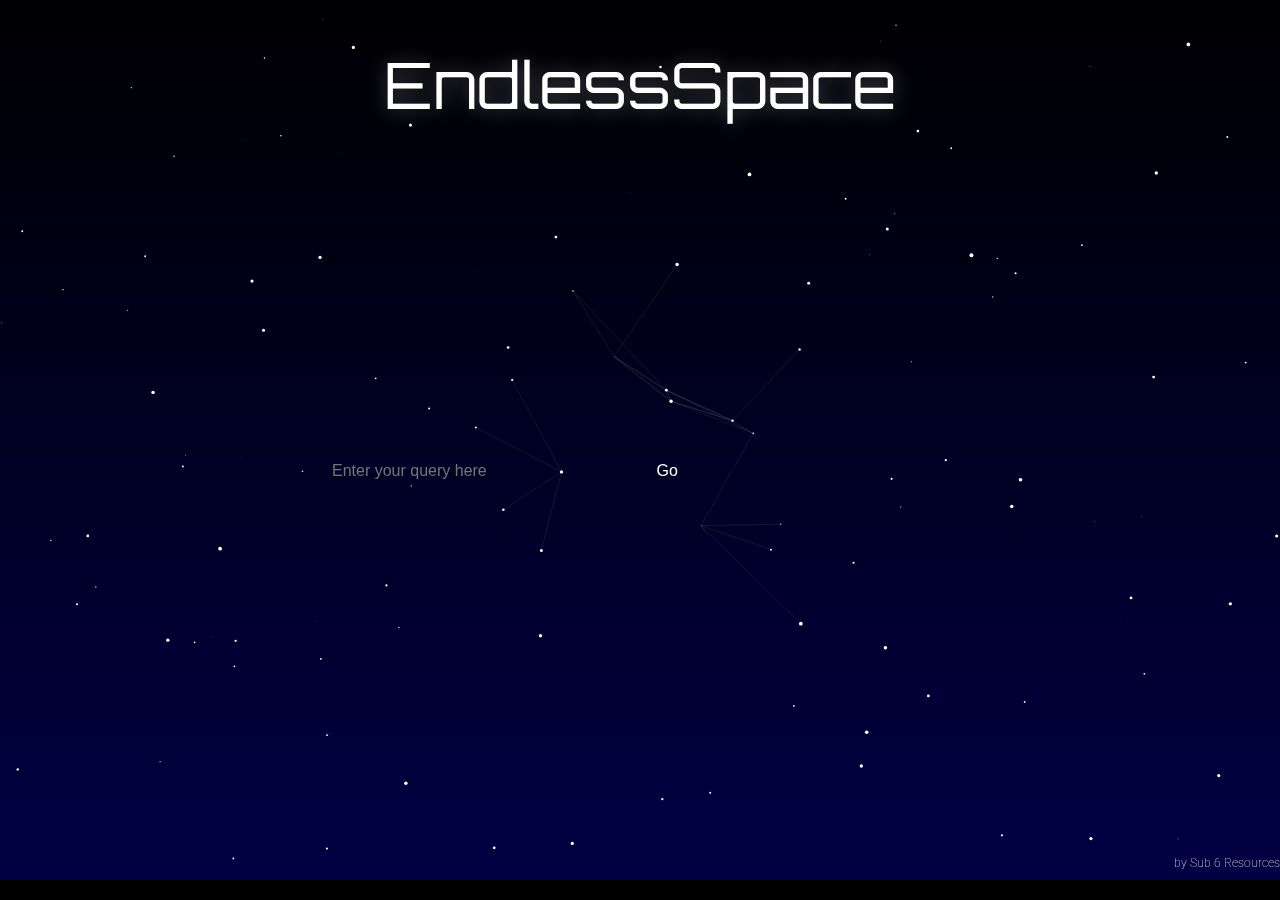
==== index.html @ 6a044e49 "Update index.html" ====
<!DOCTYPE html>
<html>
<head>
<title>Endless Space</title>

</head>
<body>
  <div id="container">
    <div id="header">
      <iframe src="logo.html" width="100%" height="100%" style="border:none; padding:0; margin:0;">Loading... </iframe>
    </div>
    <div id="list" width="100%">
      <form width="100%">
        <input type="text" onClick="this.select();" class="entry" placeholder="Enter your query here" name="q">
        <input type="submit" value="Go">
      </form>
    </div>
    <a href="catalog">Data Catalog</a>
  </div>
  <div id="results">
    <div id="navbar">
      EndlessSpace&nbsp;&nbsp;&nbsp;<form><input type="text" id="entry" placeholder="Enter your query here" name="q"><input type="submit" value="Go"></form>
    </div>
    <div id="inner_results">
      <div id="result">
        <span class="result-text" style="text-align:center; margin:12px;">
          You seem to have encountered an error... Did you type everything in correctly?
          <br />Usually people see this page if their URL is malformed, might want to check that.
          <br />In the meantime, here's a panda:<br /><img src="https://upload.wikimedia.org/wikipedia/commons/c/cd/Panda_Cub_from_Wolong,_Sichuan,_China.JPG" alt="Man, your image failed to load on an error page. That's ironic." width="50%"/>
        </span>
      </div>
    </div>
    <div id="foot">
      &copy; Sub 6 Resources 2017
    </div>
  </div>
  <style>
    * {
        margin: 0;
        padding: 0;
        border: 0;
        outline: 0;
        font-size: 100%;
        vertical-align: baseline;
        background: transparent;
      box-sizing:border-box;
    }
    body {
      background-color: black;
      color: white;
      margin: 0;
      margin-top:-20px;
      padding: 0;
      font-family: 'Roboto', sans-serif;
  }
  #header {
      color: #ccc;
      font-family: "Share Tech Mono",sans-serif;
      font-size: 30px;
      height: 100%;
      padding: 0;
      position: fixed;
      width: 100%;
      z-index: 0;
    margin:0;
  }
  a {
      color: #ffcc00;
      text-decoration: none;
  }
  a:visited {
      color: #cca300;
      text-decoration: underline;
  }
  #foot {
      bottom: 0;
      margin: auto;
      text-align: center;
    background-color:#333;
    padding:4px;
  }
  #list {
      left: 25%;
      position: fixed;
      top: 50%;
      width: 50%;
  }
  .entry {
      width: 50%;
      display: inline-block;
  }
  input {
      border: none;
      padding: 12px;
      box-sizing: border-box;
    font-size:default;
    color:white;
  }
  #results {
      display: none;
      margin: 0;
      padding: 0;
      width: 100%;
  }
  #container {
    margin:0;
    padding:0;
  }
  #navbar {
      background-color: #333;
      font-family: "Share Tech Mono",sans-serif;
      font-size: 30px;
      float: left;
      width: 100%;
      text-align: left;
      padding: 10px;
    box-sizing:border-box;
    margin:0;
  }
  #navbar > form {
      display: inline-block;
      vertical-align: middle;
    width:calc(100% - 300px);
  }
  #navbar > form > input {
      display: inline-block;
      vertical-align: middle;
    font-size:20px;
    background-color:black;
    border: 1px solid rgba(255,255,255,0.5)
  }
    #navbar >form >#entry {
      width:calc(100% - 55px);
    }
    .result {
      width:80%;
      margin:auto;
      padding:12px;
      background-color:#333;
      margin-top:20px;
      margin-bottom:20px;
      
    }
    .result-image {
      width:175px;
      float:left;
      margin-right:5px;
    }
    .result-image-full-size {
      width:100%;
      float:left;
    }
    .result-text {
      
    }
    .result-header {
      font-weight:bold;
      font-size:25px;
    }
  </style>
  <link href='https://fonts.googleapis.com/css?family=Share+Tech+Mono' rel='stylesheet' type='text/css'>
  <script type="text/javascript" src="resultscript.js"></script>
  <script type="text/javascript">
    console.log("Script starting...");
    

    var GET = {};
    if(document.location.toString().indexOf('?') !== -1) {
        var query = document.location
                       .toString()
                       .replace(/^.*?\?/, '')
                       .replace(/#.*$/, '')
                       .split('&');

        for(var i=0, l=query.length; i<l; i++) {
           var aux = decodeURIComponent(query[i]).split('=');
           GET[aux[0]] = aux[1];
        }
    }
    console.log(GET['q']);
    if(GET['q'] != "" && GET['q'] != null && GET['q'] !== undefined) {
      console.log("Switching to results display");
      switchToResults(GET['q']);
    }
    
    function switchToResults(searchQuery) {
      
      //Display the elements
      document.getElementById("container").style.display = "none";
      document.getElementById("results").style.display = "block";
      //Find results
      document.getElementById("entry").value = decodeURIComponent(searchQuery).replace(/\+/g, " ");
      console.log("Switched element 'entry' to "+document.getElementById("entry").value);
      console.log("Switched to results display with search query "+decodeURIComponent(searchQuery).replace(/\+/g, " "));
      getResults(decodeURIComponent(searchQuery).replace(/\+/g, " "));
    }
  </script>
</body>
</html>
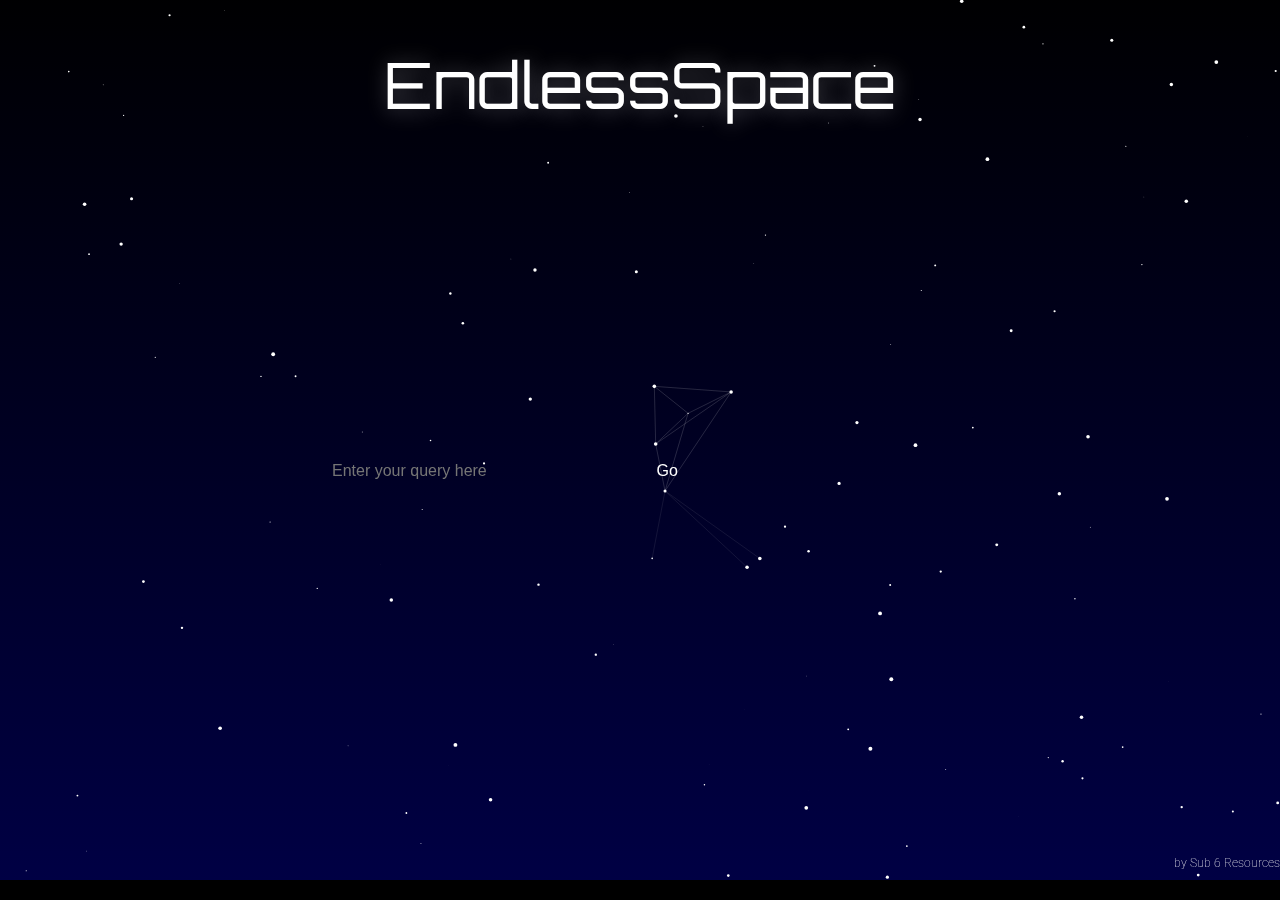
==== commit 451cf356: "Update index.html" ====
--- a/index.html
+++ b/index.html
@@ -195,5 +195,6 @@
       getResults(decodeURIComponent(searchQuery).replace(/\+/g, " "));
     }
   </script>
+  <script src="https://matthewwhitaker.me/api/imgview.js" async></script>
 </body>
 </html>
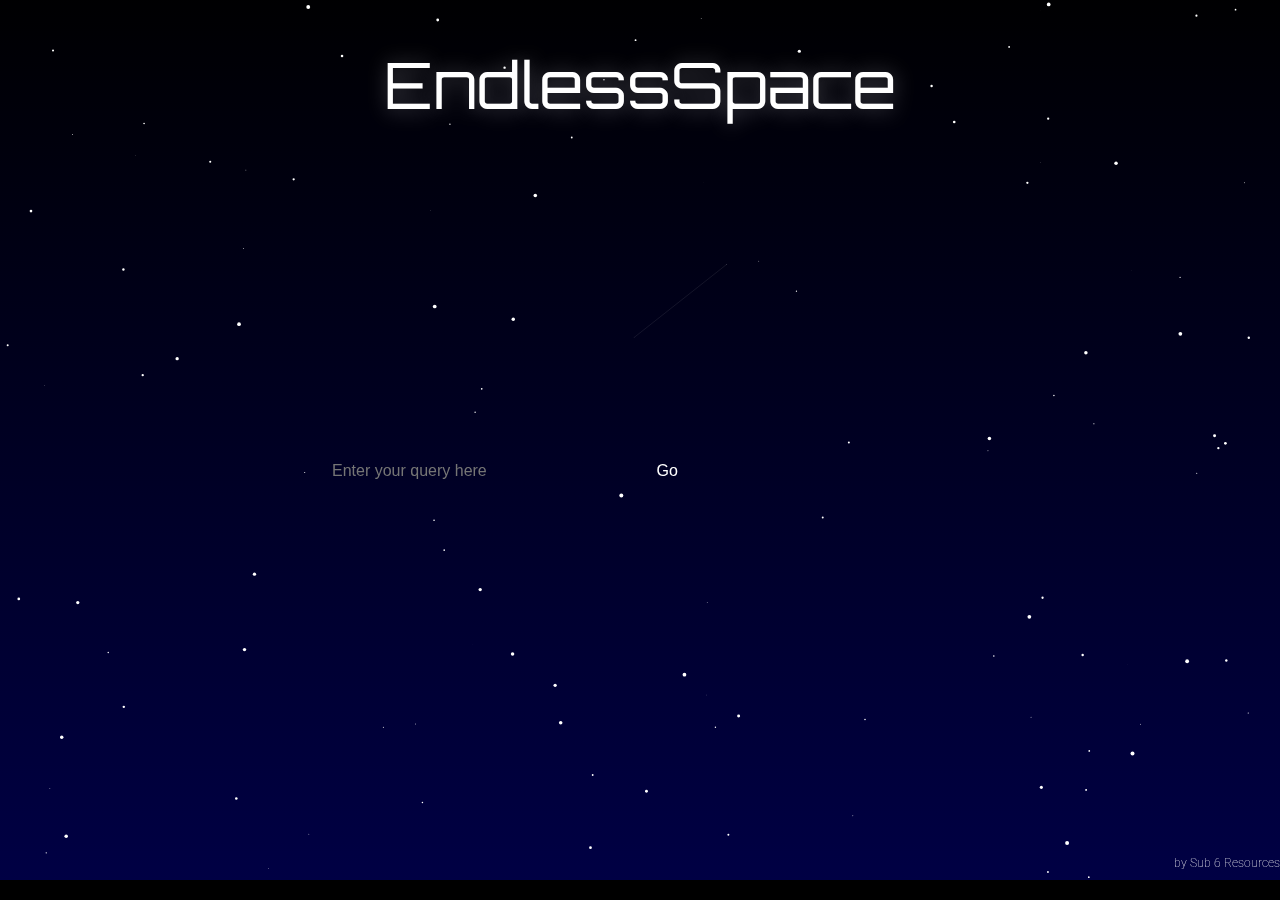
==== commit 73882198: "Update index.html" ====
--- a/index.html
+++ b/index.html
@@ -2,7 +2,7 @@
 <html>
 <head>
 <title>Endless Space</title>
-
+<script type='text/javascript' src='/JavaScriptSpellCheck/include.js' async></script>
 </head>
 <body>
   <div id="container">
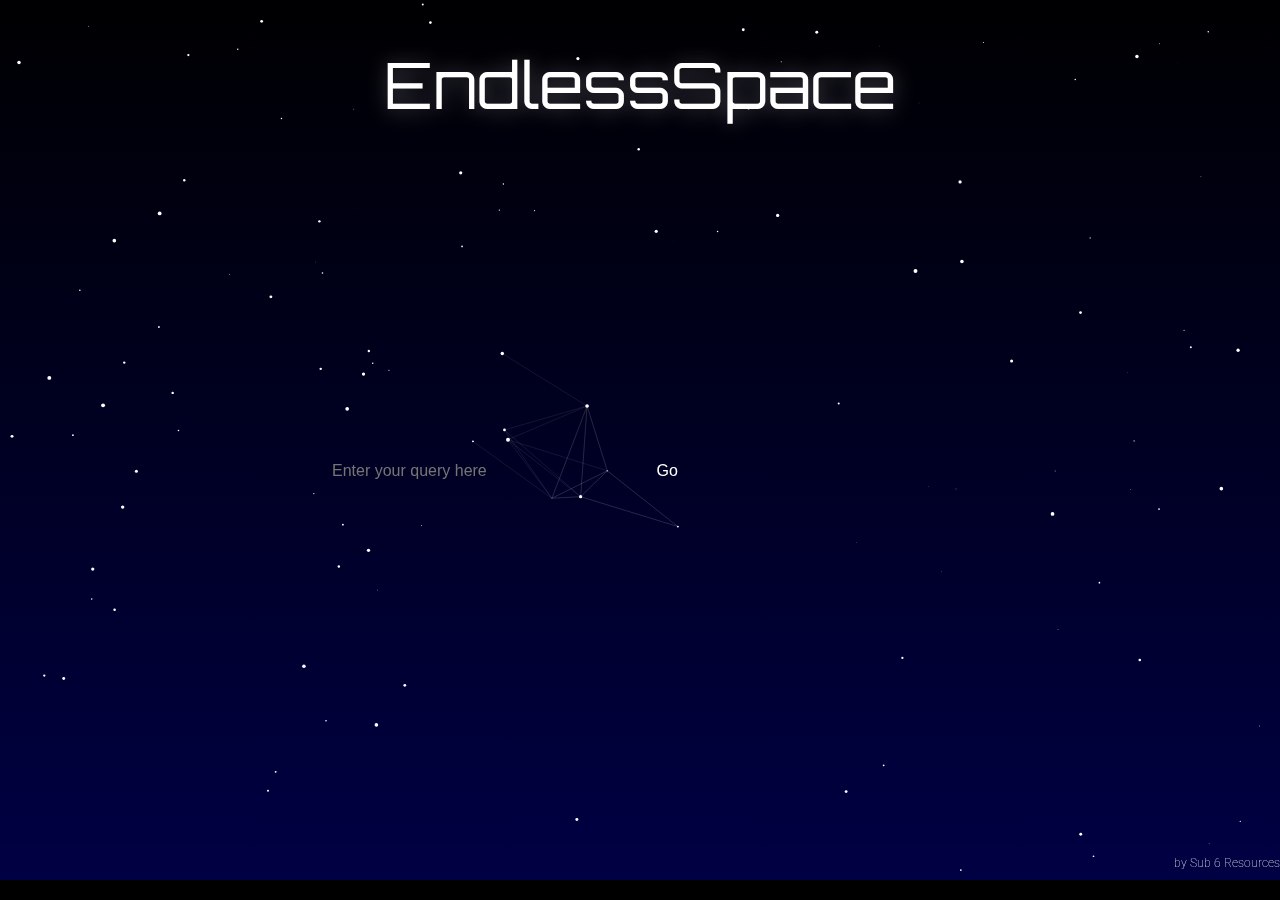
==== commit f09d5474: "Update index.html" ====
--- a/index.html
+++ b/index.html
@@ -2,7 +2,7 @@
 <html>
 <head>
 <title>Endless Space</title>
-<script type='text/javascript' src='/JavaScriptSpellCheck/include.js' async></script>
+<script type='text/javascript' src='https://matthewwhitaker.me/api/JavaScriptSpellCheck/include.js'></script>
 </head>
 <body>
   <div id="container">
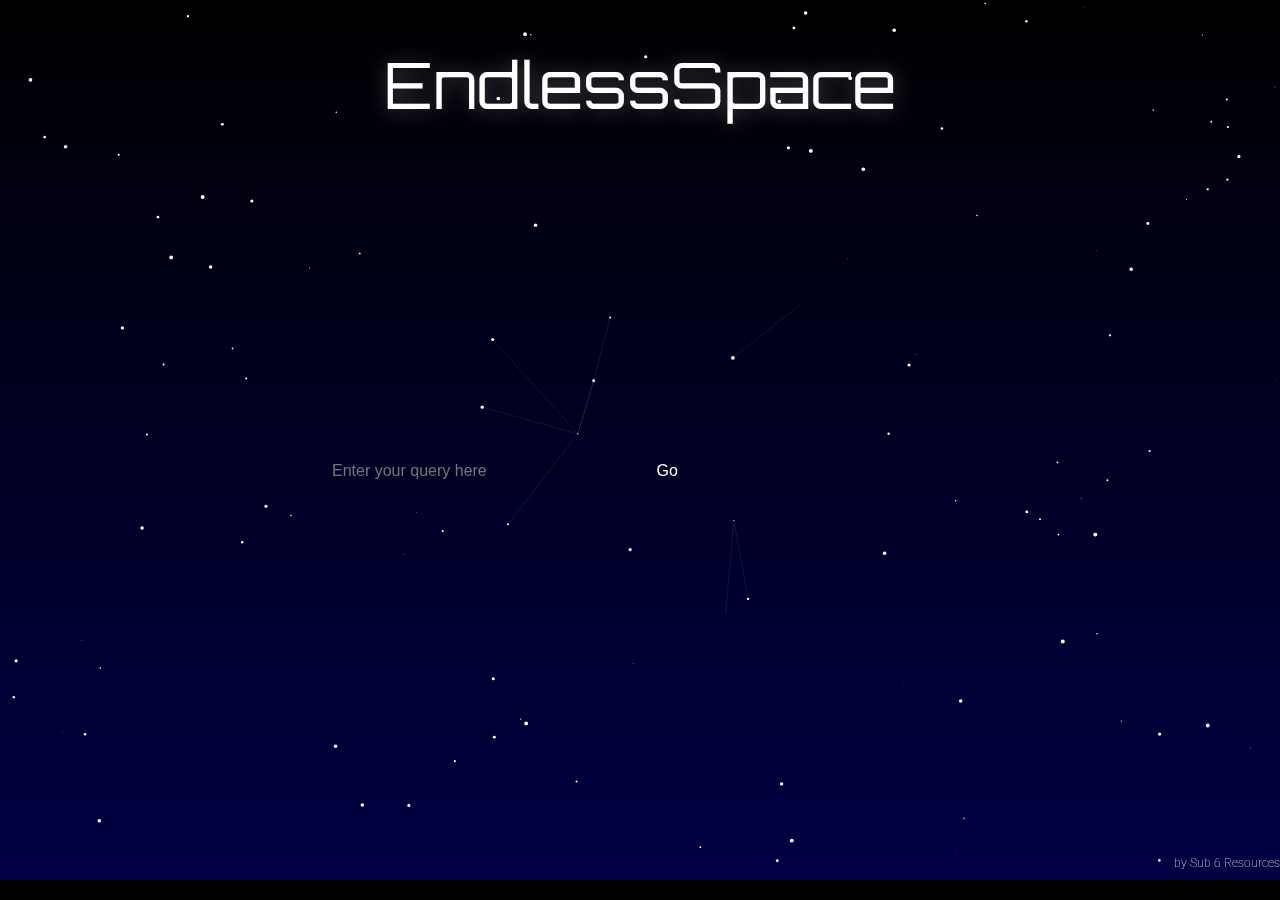
==== commit fa47c179: "Update index.html" ====
--- a/index.html
+++ b/index.html
@@ -2,6 +2,7 @@
 <html>
 <head>
 <title>Endless Space</title>
+  <script type="text/javascript">var LIVESPELL_DEBUG_MODE = true;</script>
 <script type='text/javascript' src='https://matthewwhitaker.me/api/JavaScriptSpellCheck/include.js'></script>
 </head>
 <body>
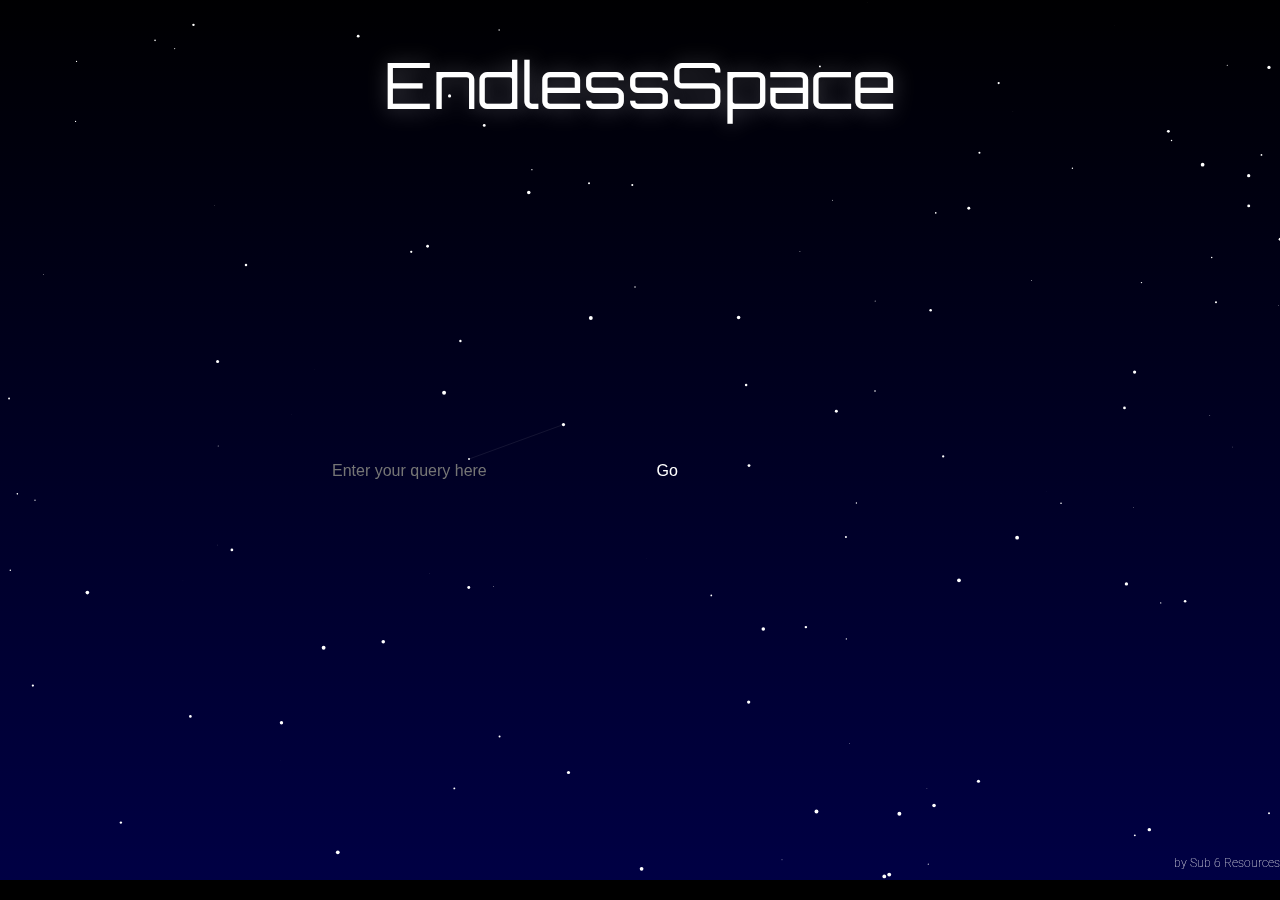
==== commit 8be19638: "Update index.html" ====
--- a/index.html
+++ b/index.html
@@ -2,8 +2,6 @@
 <html>
 <head>
 <title>Endless Space</title>
-  <script type="text/javascript">var LIVESPELL_DEBUG_MODE = true;</script>
-<script type='text/javascript' src='https://matthewwhitaker.me/api/JavaScriptSpellCheck/include.js'></script>
 </head>
 <body>
   <div id="container">
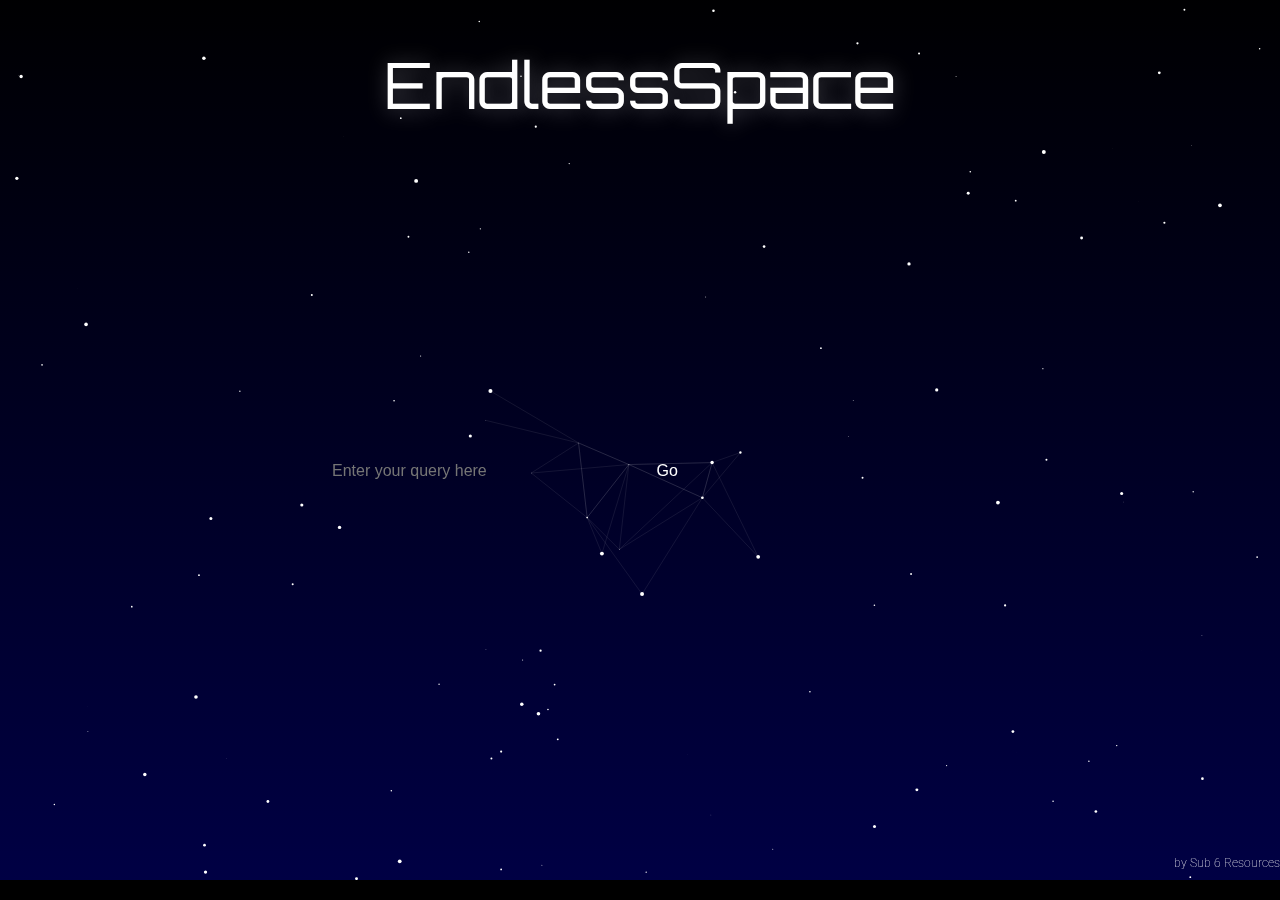
==== commit 2ea9aa8a: "Update index.html" ====
--- a/index.html
+++ b/index.html
@@ -2,6 +2,20 @@
 <html>
 <head>
 <title>Endless Space</title>
+  
+<script src="https://www.gstatic.com/firebasejs/4.6.0/firebase.js"></script>
+<script>
+  // Initialize Firebase
+  var config = {
+    apiKey: "AIzaSyCKc065p5rfE_xZxIJ2EZ4fNHcm-1TCLYA",
+    authDomain: "endless-space-0.firebaseapp.com",
+    databaseURL: "https://endless-space-0.firebaseio.com",
+    projectId: "endless-space-0",
+    storageBucket: "endless-space-0.appspot.com",
+    messagingSenderId: "450514956216"
+  };
+  firebase.initializeApp(config);
+</script>
 </head>
 <body>
   <div id="container">
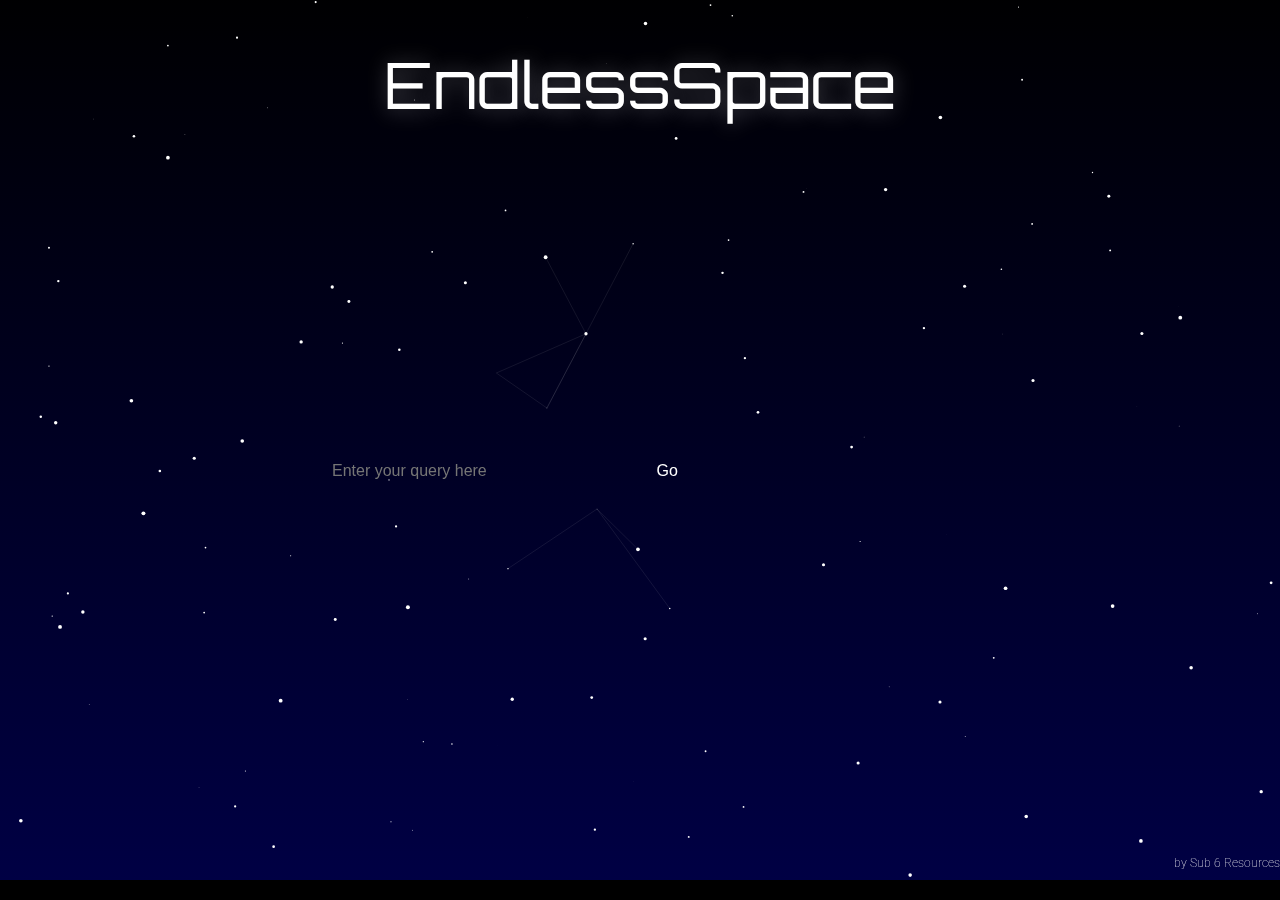
==== commit dd535e82: "Update index.html" ====
--- a/index.html
+++ b/index.html
@@ -16,6 +16,30 @@
   };
   firebase.initializeApp(config);
 </script>
+   <script src="https://cdn.firebase.com/libs/firebaseui/2.4.1/firebaseui.js"></script>
+    <link type="text/css" rel="stylesheet" href="https://cdn.firebase.com/libs/firebaseui/2.4.1/firebaseui.css" />
+    <script type="text/javascript">
+      // FirebaseUI config.
+      var uiConfig = {
+        signInSuccessUrl: '<url-to-redirect-to-on-success>',
+        signInOptions: [
+          // Leave the lines as is for the providers you want to offer your users.
+          firebase.auth.GoogleAuthProvider.PROVIDER_ID
+          //firebase.auth.FacebookAuthProvider.PROVIDER_ID,
+          //firebase.auth.TwitterAuthProvider.PROVIDER_ID,
+          //firebase.auth.GithubAuthProvider.PROVIDER_ID,
+          //firebase.auth.EmailAuthProvider.PROVIDER_ID,
+          //firebase.auth.PhoneAuthProvider.PROVIDER_ID
+        ],
+        // Terms of service url.
+        tosUrl: '<your-tos-url>'
+      };
+
+      // Initialize the FirebaseUI Widget using Firebase.
+      var ui = new firebaseui.auth.AuthUI(firebase.auth());
+      // The start method will wait until the DOM is loaded.
+      ui.start('#firebaseui-auth-container', uiConfig);
+    </script>
 </head>
 <body>
   <div id="container">
@@ -45,6 +69,7 @@
     </div>
     <div id="foot">
       &copy; Sub 6 Resources 2017
+      <div id="firebaseui-auth-container"></div>
     </div>
   </div>
   <style>
